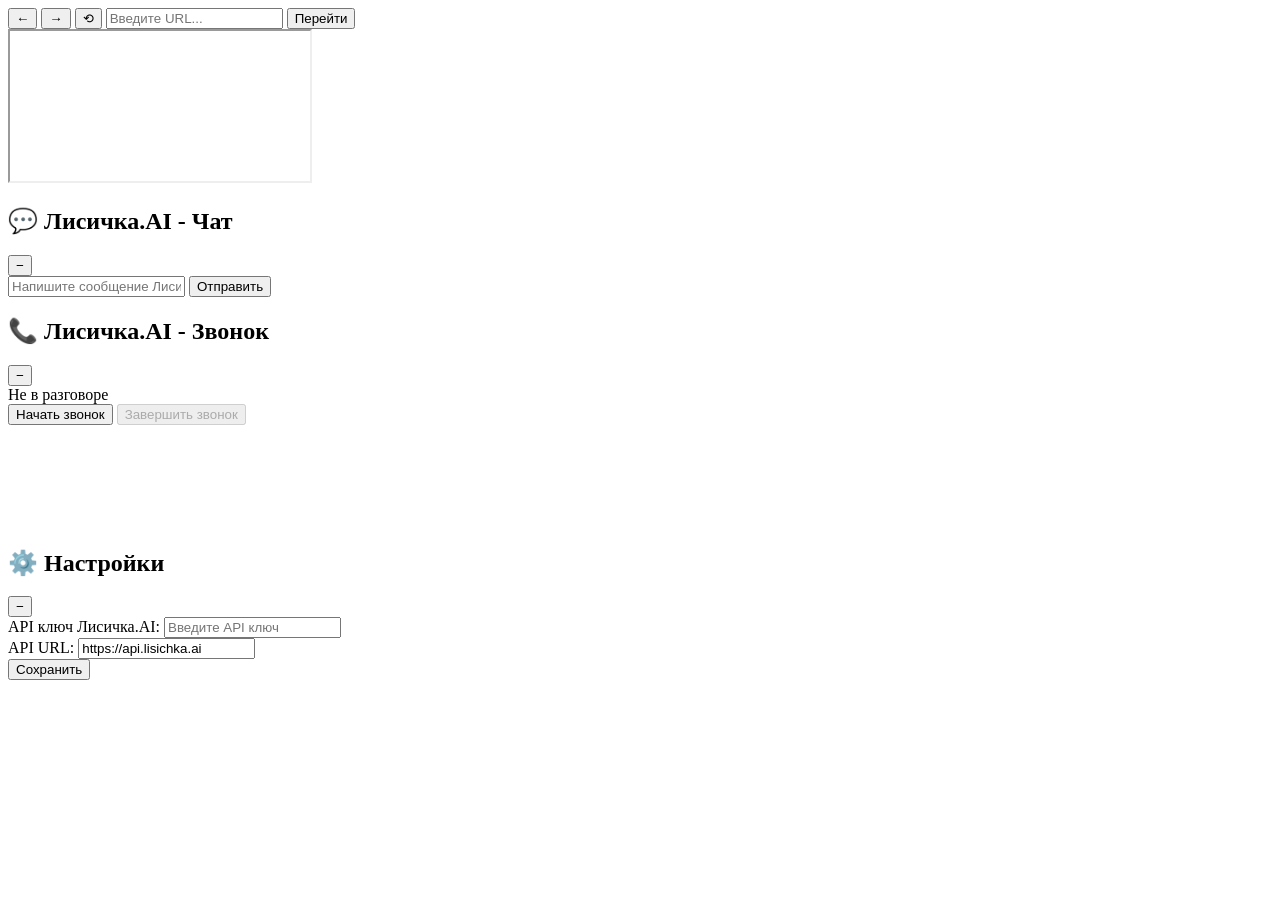
==== index.html @ 2fbe2cf0 "Create main HTML file for Gribo.net browser with chat and calls" ====
<!DOCTYPE html>
<html lang="ru">
<head>
    <meta charset="UTF-8">
    <meta name="viewport" content="width=device-width, initial-scale=1.0">
    <title>Грибо.Net - Браузер с AI Лисичка</title>
    <link rel="stylesheet" href="styles.css">
</head>
<body>
    <div class="container">
        <!-- Браузер -->
        <div class="browser-section">
            <div class="browser-header">
                <button id="backBtn" class="nav-btn">←</button>
                <button id="forwardBtn" class="nav-btn">→</button>
                <button id="refreshBtn" class="nav-btn">⟲</button>
                <input type="text" id="urlBar" class="url-bar" placeholder="Введите URL...">
                <button id="goBtn" class="go-btn">Перейти</button>
            </div>
            <iframe id="browserFrame" class="browser-frame"></iframe>
        </div>

        <!-- Панель управления -->
        <div class="control-panel">
            <!-- Чат с Лисичка.AI -->
            <div class="chat-section">
                <div class="section-header">
                    <h2>💬 Лисичка.AI - Чат</h2>
                    <button id="toggleChat" class="toggle-btn">−</button>
                </div>
                <div id="chatContainer" class="chat-container">
                    <div id="chatMessages" class="chat-messages"></div>
                    <div class="chat-input-group">
                        <input 
                            type="text" 
                            id="chatInput" 
                            class="chat-input" 
                            placeholder="Напишите сообщение Лисичке..."
                            autocomplete="off"
                        >
                        <button id="sendBtn" class="send-btn">Отправить</button>
                    </div>
                </div>
            </div>

            <!-- Звонки с Лисичка.AI -->
            <div class="call-section">
                <div class="section-header">
                    <h2>📞 Лисичка.AI - Звонок</h2>
                    <button id="toggleCall" class="toggle-btn">−</button>
                </div>
                <div id="callContainer" class="call-container">
                    <div class="call-status" id="callStatus">Не в разговоре</div>
                    <div class="call-controls">
                        <button id="startCallBtn" class="call-btn start-call">Начать звонок</button>
                        <button id="endCallBtn" class="call-btn end-call" disabled>Завершить звонок</button>
                    </div>
                    <div class="call-transcript" id="callTranscript"></div>
                    <div class="audio-visualizer">
                        <canvas id="audioCanvas" width="300" height="100"></canvas>
                    </div>
                </div>
            </div>

            <!-- Настройки API -->
            <div class="settings-section">
                <div class="section-header">
                    <h2>⚙️ Настройки</h2>
                    <button id="toggleSettings" class="toggle-btn">−</button>
                </div>
                <div id="settingsContainer" class="settings-container">
                    <div class="setting-group">
                        <label for="apiKey">API ключ Лисичка.AI:</label>
                        <input 
                            type="password" 
                            id="apiKey" 
                            class="api-input" 
                            placeholder="Введите API ключ"
                        >
                    </div>
                    <div class="setting-group">
                        <label for="apiUrl">API URL:</label>
                        <input 
                            type="text" 
                            id="apiUrl" 
                            class="api-input" 
                            value="https://api.lisichka.ai"
                            placeholder="https://api.lisichka.ai"
                        >
                    </div>
                    <button id="saveSettings" class="save-btn">Сохранить</button>
                </div>
            </div>
        </div>
    </div>

    <script src="app.js"></script>
</body>
</html>
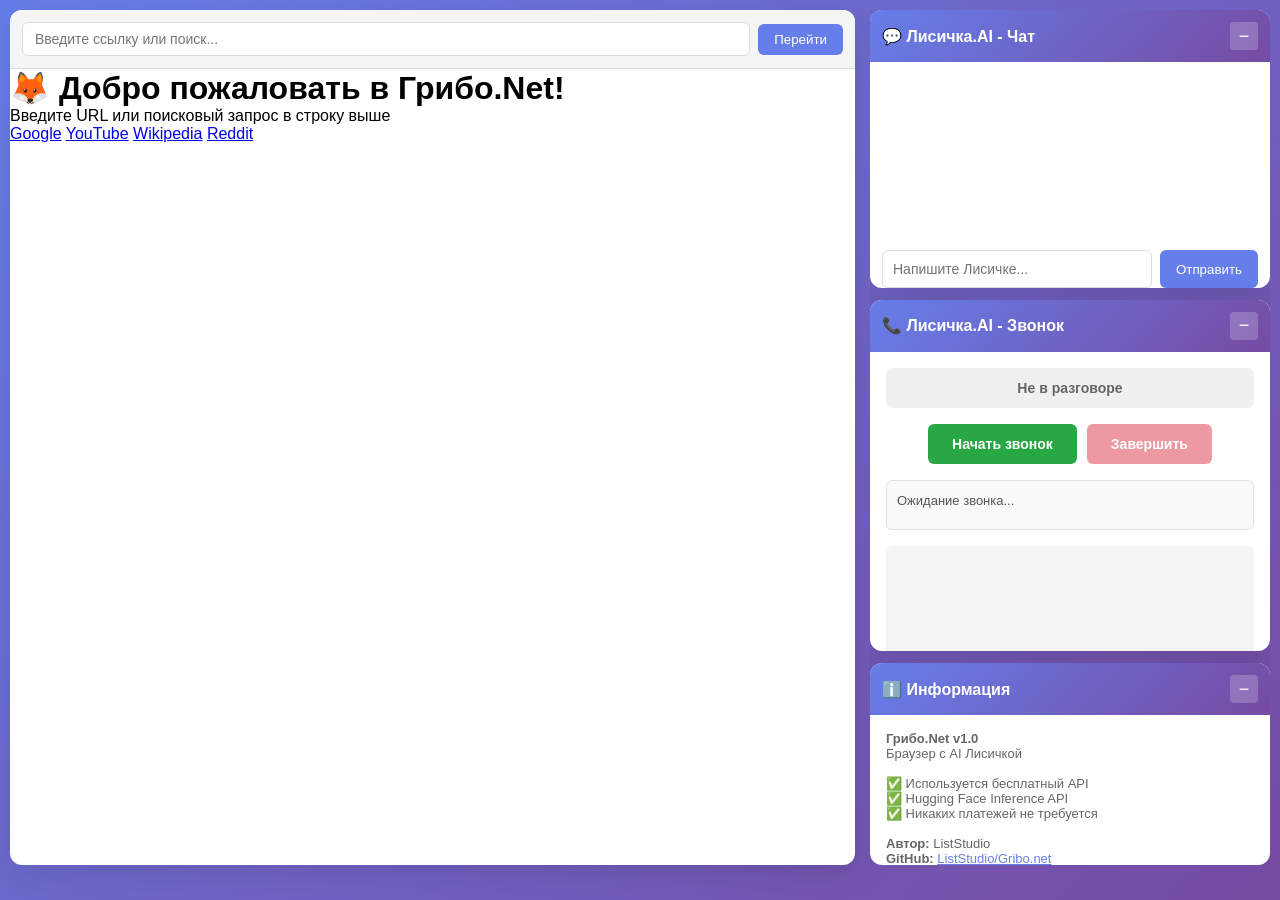
==== commit 29387855: "Update HTML with free API version" ====
--- a/index.html
+++ b/index.html
@@ -11,13 +11,21 @@
         <!-- Браузер -->
         <div class="browser-section">
             <div class="browser-header">
-                <button id="backBtn" class="nav-btn">←</button>
-                <button id="forwardBtn" class="nav-btn">→</button>
-                <button id="refreshBtn" class="nav-btn">⟲</button>
-                <input type="text" id="urlBar" class="url-bar" placeholder="Введите URL...">
+                <input type="text" id="urlBar" class="url-bar" placeholder="Введите ссылку или поиск...">
                 <button id="goBtn" class="go-btn">Перейти</button>
             </div>
-            <iframe id="browserFrame" class="browser-frame"></iframe>
+            <div id="browserContent" class="browser-content">
+                <div class="welcome-screen">
+                    <h1>🦊 Добро пожаловать в Грибо.Net!</h1>
+                    <p>Введите URL или поисковый запрос в строку выше</p>
+                    <div class="quick-links">
+                        <a href="#" onclick="openSite('https://google.com'); return false;" class="link-btn">Google</a>
+                        <a href="#" onclick="openSite('https://youtube.com'); return false;" class="link-btn">YouTube</a>
+                        <a href="#" onclick="openSite('https://wikipedia.org'); return false;" class="link-btn">Wikipedia</a>
+                        <a href="#" onclick="openSite('https://reddit.com'); return false;" class="link-btn">Reddit</a>
+                    </div>
+                </div>
+            </div>
         </div>
 
         <!-- Панель управления -->
@@ -35,11 +43,12 @@
                             type="text" 
                             id="chatInput" 
                             class="chat-input" 
-                            placeholder="Напишите сообщение Лисичке..."
+                            placeholder="Напишите Лисичке..."
                             autocomplete="off"
                         >
                         <button id="sendBtn" class="send-btn">Отправить</button>
                     </div>
+                    <div class="status-text" id="statusText"></div>
                 </div>
             </div>
 
@@ -53,42 +62,31 @@
                     <div class="call-status" id="callStatus">Не в разговоре</div>
                     <div class="call-controls">
                         <button id="startCallBtn" class="call-btn start-call">Начать звонок</button>
-                        <button id="endCallBtn" class="call-btn end-call" disabled>Завершить звонок</button>
+                        <button id="endCallBtn" class="call-btn end-call" disabled>Завершить</button>
                     </div>
-                    <div class="call-transcript" id="callTranscript"></div>
+                    <div class="call-transcript" id="callTranscript">Ожидание звонка...</div>
                     <div class="audio-visualizer">
                         <canvas id="audioCanvas" width="300" height="100"></canvas>
                     </div>
                 </div>
             </div>
 
-            <!-- Настройки API -->
+            <!-- Информация -->
             <div class="settings-section">
                 <div class="section-header">
-                    <h2>⚙️ Настройки</h2>
+                    <h2>ℹ️ Информация</h2>
                     <button id="toggleSettings" class="toggle-btn">−</button>
                 </div>
                 <div id="settingsContainer" class="settings-container">
-                    <div class="setting-group">
-                        <label for="apiKey">API ключ Лисичка.AI:</label>
-                        <input 
-                            type="password" 
-                            id="apiKey" 
-                            class="api-input" 
-                            placeholder="Введите API ключ"
-                        >
-                    </div>
-                    <div class="setting-group">
-                        <label for="apiUrl">API URL:</label>
-                        <input 
-                            type="text" 
-                            id="apiUrl" 
-                            class="api-input" 
-                            value="https://api.lisichka.ai"
-                            placeholder="https://api.lisichka.ai"
-                        >
-                    </div>
-                    <button id="saveSettings" class="save-btn">Сохранить</button>
+                    <p style="margin: 0; color: #666; font-size: 13px;">
+                        <strong>Грибо.Net v1.0</strong><br>
+                        Браузер с AI Лисичкой<br><br>
+                        ✅ Используется бесплатный API<br>
+                        ✅ Hugging Face Inference API<br>
+                        ✅ Никаких платежей не требуется<br><br>
+                        <strong>Автор:</strong> ListStudio<br>
+                        <strong>GitHub:</strong> <a href="https://github.com/ListStudio/Gribo.net" target="_blank" style="color: #667eea;">ListStudio/Gribo.net</a>
+                    </p>
                 </div>
             </div>
         </div>
--- a/styles.css
+++ b/styles.css
@@ -0,0 +1,399 @@
+* {
+    margin: 0;
+    padding: 0;
+    box-sizing: border-box;
+}
+
+body {
+    font-family: 'Segoe UI', Tahoma, Geneva, Verdana, sans-serif;
+    background: linear-gradient(135deg, #667eea 0%, #764ba2 100%);
+    min-height: 100vh;
+    padding: 10px;
+}
+
+.container {
+    display: grid;
+    grid-template-columns: 1fr 400px;
+    gap: 15px;
+    max-width: 1600px;
+    margin: 0 auto;
+    height: 95vh;
+}
+
+/* ===== БРАУЗЕР ===== */
+.browser-section {
+    display: flex;
+    flex-direction: column;
+    background: white;
+    border-radius: 12px;
+    box-shadow: 0 8px 32px rgba(0, 0, 0, 0.1);
+    overflow: hidden;
+}
+
+.browser-header {
+    display: flex;
+    align-items: center;
+    gap: 8px;
+    padding: 12px;
+    background: #f5f5f5;
+    border-bottom: 1px solid #ddd;
+}
+
+.nav-btn {
+    width: 36px;
+    height: 36px;
+    border: 1px solid #ccc;
+    background: white;
+    border-radius: 6px;
+    cursor: pointer;
+    font-size: 16px;
+    transition: all 0.2s;
+}
+
+.nav-btn:hover {
+    background: #e8e8e8;
+}
+
+.nav-btn:active {
+    transform: scale(0.95);
+}
+
+.url-bar {
+    flex: 1;
+    padding: 8px 12px;
+    border: 1px solid #ddd;
+    border-radius: 6px;
+    font-size: 14px;
+}
+
+.url-bar:focus {
+    outline: none;
+    border-color: #667eea;
+    box-shadow: 0 0 4px rgba(102, 126, 234, 0.3);
+}
+
+.go-btn {
+    padding: 8px 16px;
+    background: #667eea;
+    color: white;
+    border: none;
+    border-radius: 6px;
+    cursor: pointer;
+    font-weight: 500;
+    transition: background 0.2s;
+}
+
+.go-btn:hover {
+    background: #5568d3;
+}
+
+.browser-frame {
+    flex: 1;
+    border: none;
+}
+
+/* ===== ПАНЕЛЬ УПРАВЛЕНИЯ ===== */
+.control-panel {
+    display: flex;
+    flex-direction: column;
+    gap: 12px;
+    overflow-y: auto;
+}
+
+.chat-section,
+.call-section,
+.settings-section {
+    background: white;
+    border-radius: 12px;
+    box-shadow: 0 8px 32px rgba(0, 0, 0, 0.1);
+    overflow: hidden;
+    display: flex;
+    flex-direction: column;
+}
+
+.section-header {
+    display: flex;
+    justify-content: space-between;
+    align-items: center;
+    padding: 12px;
+    background: linear-gradient(135deg, #667eea 0%, #764ba2 100%);
+    color: white;
+}
+
+.section-header h2 {
+    font-size: 16px;
+    font-weight: 600;
+}
+
+.toggle-btn {
+    width: 28px;
+    height: 28px;
+    background: rgba(255, 255, 255, 0.2);
+    border: none;
+    border-radius: 4px;
+    color: white;
+    cursor: pointer;
+    font-size: 18px;
+    transition: background 0.2s;
+}
+
+.toggle-btn:hover {
+    background: rgba(255, 255, 255, 0.3);
+}
+
+/* ===== ЧАТ ===== */
+.chat-container {
+    display: flex;
+    flex-direction: column;
+    padding: 12px;
+    gap: 12px;
+    min-height: 250px;
+}
+
+.chat-messages {
+    flex: 1;
+    overflow-y: auto;
+    display: flex;
+    flex-direction: column;
+    gap: 10px;
+    padding: 8px 0;
+    max-height: 200px;
+}
+
+.chat-message {
+    padding: 10px 12px;
+    border-radius: 8px;
+    word-wrap: break-word;
+    animation: slideIn 0.3s ease;
+}
+
+@keyframes slideIn {
+    from {
+        opacity: 0;
+        transform: translateY(10px);
+    }
+    to {
+        opacity: 1;
+        transform: translateY(0);
+    }
+}
+
+.user-message {
+    background: #667eea;
+    color: white;
+    margin-left: 20px;
+    border-radius: 12px 4px 12px 12px;
+}
+
+.ai-message {
+    background: #f0f0f0;
+    color: #333;
+    margin-right: 20px;
+    border-radius: 4px 12px 12px 12px;
+}
+
+.chat-input-group {
+    display: flex;
+    gap: 8px;
+}
+
+.chat-input {
+    flex: 1;
+    padding: 10px;
+    border: 1px solid #ddd;
+    border-radius: 6px;
+    font-size: 14px;
+}
+
+.chat-input:focus {
+    outline: none;
+    border-color: #667eea;
+    box-shadow: 0 0 4px rgba(102, 126, 234, 0.3);
+}
+
+.send-btn {
+    padding: 10px 16px;
+    background: #667eea;
+    color: white;
+    border: none;
+    border-radius: 6px;
+    cursor: pointer;
+    font-weight: 500;
+    transition: background 0.2s;
+}
+
+.send-btn:hover {
+    background: #5568d3;
+}
+
+.send-btn:active {
+    transform: scale(0.98);
+}
+
+/* ===== ЗВОНКИ ===== */
+.call-container {
+    display: flex;
+    flex-direction: column;
+    padding: 16px;
+    gap: 16px;
+    min-height: 280px;
+}
+
+.call-status {
+    text-align: center;
+    padding: 12px;
+    background: #f0f0f0;
+    border-radius: 6px;
+    font-weight: 600;
+    color: #666;
+    font-size: 14px;
+}
+
+.call-status.active {
+    background: #d4edda;
+    color: #155724;
+}
+
+.call-controls {
+    display: flex;
+    gap: 10px;
+    justify-content: center;
+}
+
+.call-btn {
+    padding: 12px 24px;
+    border: none;
+    border-radius: 6px;
+    cursor: pointer;
+    font-weight: 600;
+    font-size: 14px;
+    transition: all 0.2s;
+}
+
+.start-call {
+    background: #28a745;
+    color: white;
+}
+
+.start-call:hover:not(:disabled) {
+    background: #218838;
+}
+
+.end-call {
+    background: #dc3545;
+    color: white;
+}
+
+.end-call:hover:not(:disabled) {
+    background: #c82333;
+}
+
+.call-btn:disabled {
+    opacity: 0.5;
+    cursor: not-allowed;
+}
+
+.call-transcript {
+    background: #f9f9f9;
+    border: 1px solid #e0e0e0;
+    border-radius: 6px;
+    padding: 10px;
+    font-size: 13px;
+    max-height: 120px;
+    overflow-y: auto;
+    color: #555;
+    line-height: 1.5;
+    min-height: 50px;
+}
+
+.audio-visualizer {
+    display: flex;
+    justify-content: center;
+    padding: 10px;
+    background: #f5f5f5;
+    border-radius: 6px;
+}
+
+#audioCanvas {
+    border-radius: 4px;
+}
+
+/* ===== НАСТРОЙКИ ===== */
+.settings-container {
+    padding: 16px;
+    display: flex;
+    flex-direction: column;
+    gap: 12px;
+}
+
+.setting-group {
+    display: flex;
+    flex-direction: column;
+    gap: 6px;
+}
+
+.setting-group label {
+    font-weight: 600;
+    color: #333;
+    font-size: 13px;
+}
+
+.api-input {
+    padding: 10px;
+    border: 1px solid #ddd;
+    border-radius: 6px;
+    font-size: 13px;
+    font-family: monospace;
+}
+
+.api-input:focus {
+    outline: none;
+    border-color: #667eea;
+    box-shadow: 0 0 4px rgba(102, 126, 234, 0.3);
+}
+
+.save-btn {
+    padding: 10px 16px;
+    background: #28a745;
+    color: white;
+    border: none;
+    border-radius: 6px;
+    cursor: pointer;
+    font-weight: 600;
+    transition: background 0.2s;
+}
+
+.save-btn:hover {
+    background: #218838;
+}
+
+/* ===== АДАПТИВНОСТЬ ===== */
+@media (max-width: 1200px) {
+    .container {
+        grid-template-columns: 1fr;
+        height: auto;
+    }
+
+    .control-panel {
+        max-height: 400px;
+    }
+}
+
+/* ===== СКРОЛЛБАР ===== */
+::-webkit-scrollbar {
+    width: 6px;
+    height: 6px;
+}
+
+::-webkit-scrollbar-track {
+    background: #f1f1f1;
+}
+
+::-webkit-scrollbar-thumb {
+    background: #888;
+    border-radius: 3px;
+}
+
+::-webkit-scrollbar-thumb:hover {
+    background: #555;
+}
